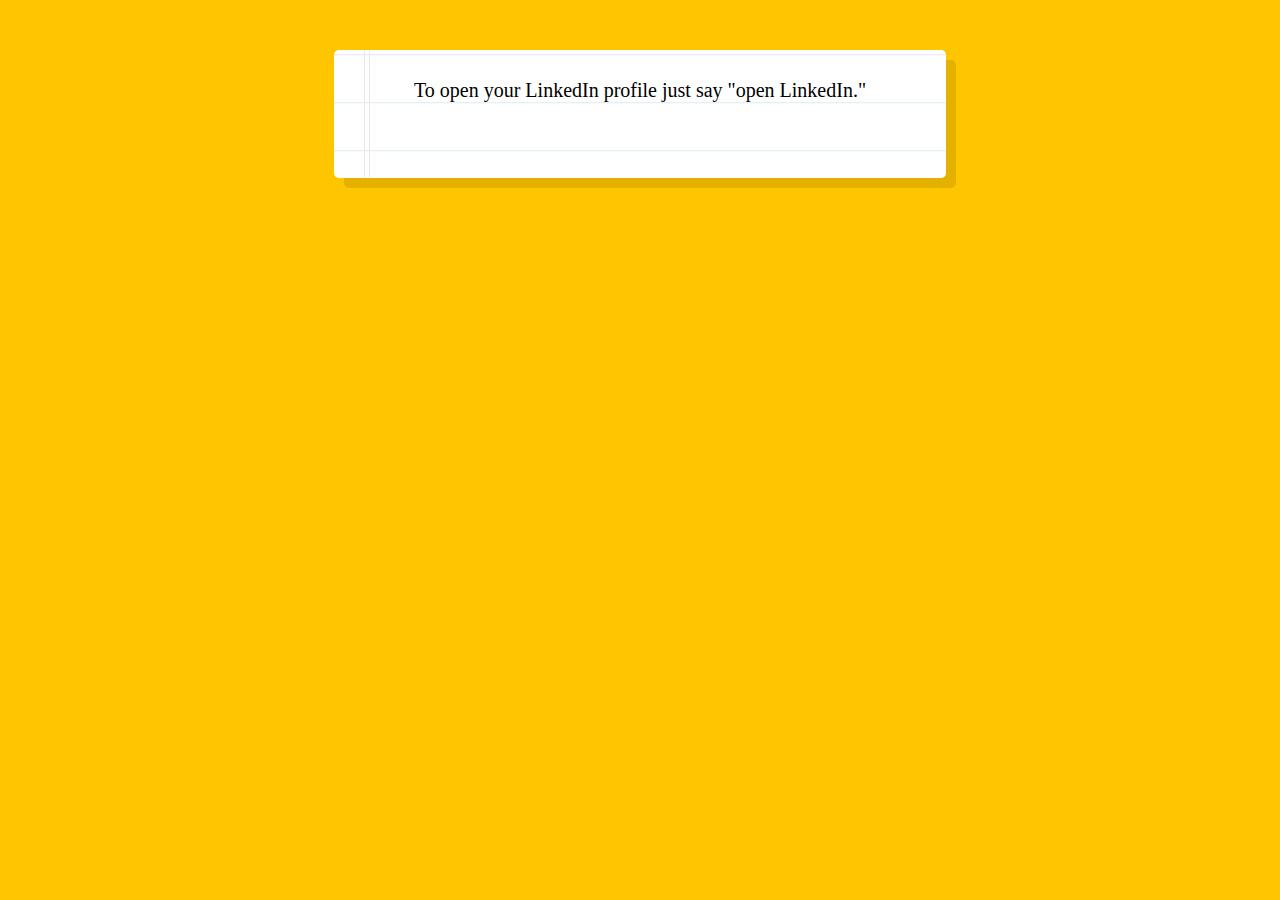
==== index.html @ 6259891c "Moved files and deleted folder so that the github pages would work" ====
<!DOCTYPE html>
<html lang="en">
  <head>
    <meta charset="UTF-8" />
    <meta name="viewport" content="width=device-width, initial-scale=1.0" />
    <title>Speech Detection</title>
    <link rel="preconnect" href="https://fonts.gstatic.com" />
    <link
      href="https://fonts.googleapis.com/css2?family=Open+Sans:wght@700&family=Unlock&display=swap"
      rel="stylesheet"
    />
    <link rel="stylesheet" href="css/normalize.css" />
    <link rel="stylesheet" href="css/style.css" />
    <script src="js/script.js" defer></script>
  </head>

  <body>
    <div class="words" contenteditable>
      <p>To open your LinkedIn profile just say "open LinkedIn."</p>
    </div>
  </body>
</html>
---- css/style.css ----
html {
  font-size: 16px;
}

body {
  background: #ffc600;
  font-family: "helvetica neue";
  font-weight: 200;
  font-size: 20px;
}

.words {
  max-width: 500px;
  margin: 50px auto;
  background: white;
  border-radius: 5px;
  box-shadow: 10px 10px 0 rgba(0, 0, 0, 0.1);
  padding: 1rem 2rem 1rem 5rem;
  background: -webkit-gradient(linear, 0 0, 0 100%, from(#d9eaf3), color-stop(4%, #fff)) 0 4px;
  background-size: 100% 3rem;
  position: relative;
  line-height: 3rem;
}

p {
  margin: 0 0 3rem;
}

.words:before {
  content: "";
  position: absolute;
  width: 4px;
  top: 0;
  left: 30px;
  bottom: 0;
  border: 1px solid;
  border-color: transparent #efe4e4;
}
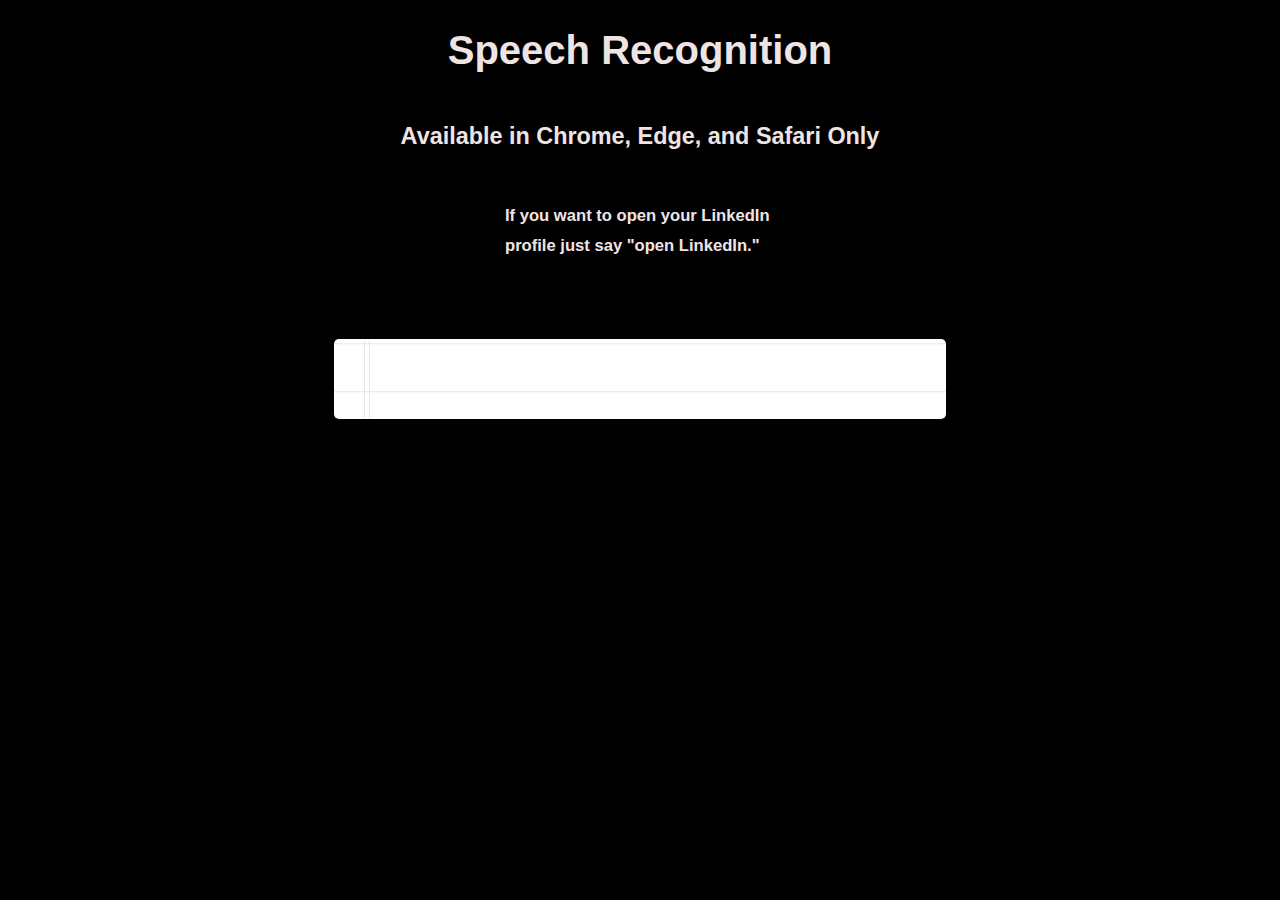
==== commit 38316f3d: "Changed the website design and javascript to include case sensitive prooperties" ====
--- a/index.html
+++ b/index.html
@@ -15,8 +15,11 @@
   </head>
 
   <body>
-    <div class="words" contenteditable>
-      <p>To open your LinkedIn profile just say "open LinkedIn."</p>
+    <div class="wrapper">
+      <h1>Speech Recognition</h1>
+      <h3>Available in Chrome, Edge, and Safari Only</h3>
+      <h5 class="LinkedIn">If you want to open your LinkedIn profile just say "open LinkedIn."</h5>
     </div>
+    <div class="words" contenteditable></div>
   </body>
 </html>
--- a/css/style.css
+++ b/css/style.css
@@ -3,10 +3,28 @@
 }
 
 body {
-  background: #ffc600;
+  background: black;
   font-family: "helvetica neue";
   font-weight: 200;
   font-size: 20px;
+}
+
+.wrapper {
+  display: flex;
+  flex-flow: column;
+  justify-content: center;
+  align-items: center;
+  color: #efe4e4;
+  font-family: "helvetica neue", sans-serif;
+}
+
+.LinkedIn {
+  width: 300px;
+  padding-left: 30px;
+  display: flex;
+  justify-content: center;
+  align-items: center;
+  line-height: 30px;
 }
 
 .words {
